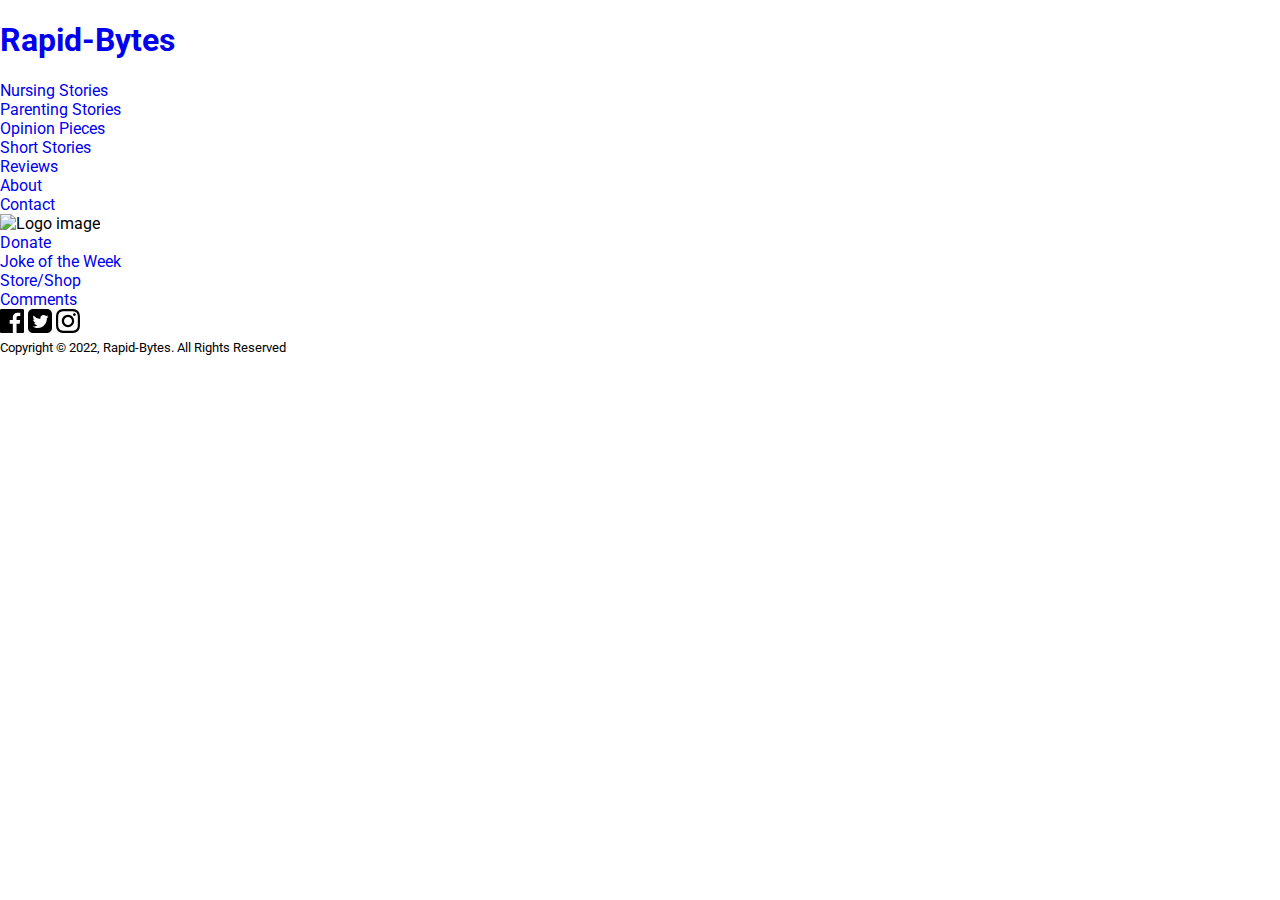
==== about.html @ f9505612 "Add basic markup for index and other pages." ====
<!DOCTYPE html>
<html lang="en">
  <head>
    <meta charset="UTF-8" />
    <meta http-equiv="X-UA-Compatible" content="IE=edge" />
    <meta name="viewport" content="width=device-width, initial-scale=1.0" />
    <link rel="stylesheet" href="./styles/styles.css" />
    <script src="./js/script.js" defer></script>
    <script src="./js/utlity.js" defer></script>
    <title>About Page</title>
  </head>
  <body>
    <header class="header">
      <div class="main-title"><h1 class="main-title--heading"><a class="main-title--link" href="index.html">Rapid-Bytes</a></h1></div>
      <nav class="nav">
        <ul class="nav-menu">
          <li><a href="nursing.html">Nursing Stories</a></li>
          <li><a href="parenting.html">Parenting Stories</a></li>
          <li><a href="opinion.html">Opinion Pieces</a></li>
          <li><a href="short-stories.html">Short Stories</a></li>
          <li><a href="reviews.html">Reviews</a></li>
          <li><a href="about.html">About</a></li>
          <li><a href="contact.html">Contact</a></li>
        </ul>
      </nav>
    </header>
    <main class="main">
      <div class="container">
        <aside class="aside">
          <div class="brand-box">
            <div class="logomark"></div>
            <div class="logotype"></div>
            <div class="img-box">
              <img src="" alt="Logo image">
            </div>
          </div>
          <div class="aside__links">
            <ul class="aside-menu">
              <li><a href="donate.html">Donate</a></li>
              <li><a href="joke.html" data-id="joke">Joke of the Week</a></li>
              <li><a href="store.html">Store/Shop</a></li>
              <li><a href="comments.html">Comments</a></li>
            </ul>
          </div>
        </aside>
        <div class="section main-section">

        </div>
      </div>
    </main>
    <footer class="footer">
      <div class="container">
        <div class="social-icons">
          
          <a href="" class="social-link"><img src="./assets/facebook.svg" alt="Facebook icon"></a>
          <a href="" class="social-link"><img src="./assets/twitter.svg" alt="Twitter icon"></a>
          <a href="" class="social-link"><img src="./assets/instagram.svg" alt="Instagram icon"></a>
          
          
        </div>
        <div class="copyright-box">
          <small class="copyright" data-id="copyright">
            Copyright &#169 2022, Rapid-Bytes. All Rights Reserved
          </small>
        </div>
      </div>
    </footer>
  </body>
</html>
---- styles/styles.css ----
@import url('https://fonts.googleapis.com/css2?family=Montserrat:wght@500;700&family=Mulish&family=Roboto:wght@400;700&display=swap');

/* ================
  1. Custom properties
==================*/
:root {
  --clr-purple: hsl(270, 50%, 40%);
  --ff-primary: 'Roboto', sans-serif;
}

/* ================
  2. Resets
==================*/
*,
*::after,
*::before {
  box-sizing: border-box;
}

ul {
  list-style: none;
  margin: 0;
  padding: 0;
}

a {
  text-decoration: none;
}

/* ================
  3. Typography
==================*/
body {
  margin: 0;
  font-family: var(--ff-primary);
}

/* ================
  4.  Layout
==================*/
.flex {
  display: flex;
}
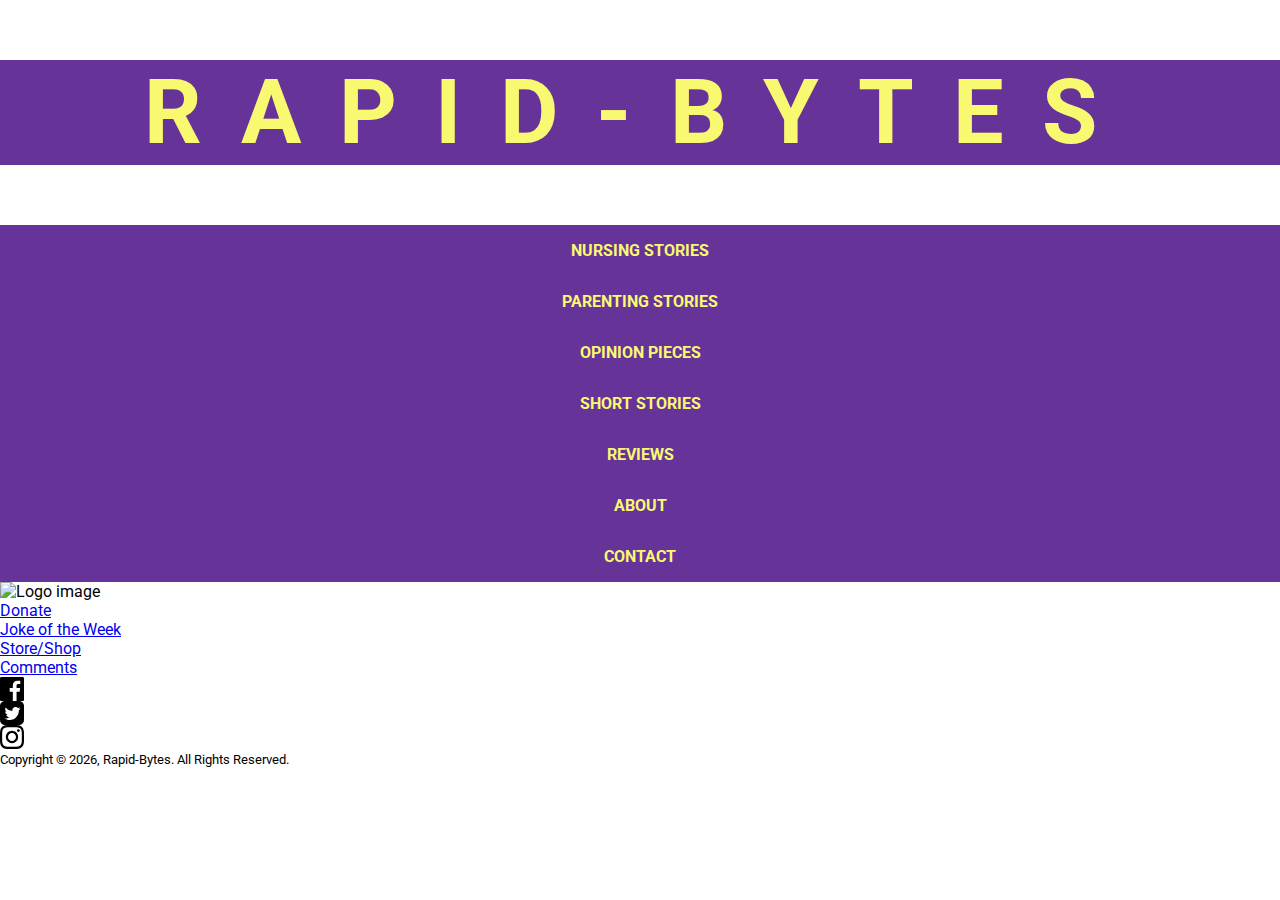
==== commit 265797cf: "Before animating nav menu on mobile screens." ====
--- a/about.html
+++ b/about.html
@@ -13,7 +13,7 @@
     <header class="header">
       <div class="main-title"><h1 class="main-title--heading"><a class="main-title--link" href="index.html">Rapid-Bytes</a></h1></div>
       <nav class="nav">
-        <ul class="nav-menu">
+        <ul class="nav-menu flex">
           <li><a href="nursing.html">Nursing Stories</a></li>
           <li><a href="parenting.html">Parenting Stories</a></li>
           <li><a href="opinion.html">Opinion Pieces</a></li>
@@ -60,7 +60,7 @@
         </div>
         <div class="copyright-box">
           <small class="copyright" data-id="copyright">
-            Copyright &#169 2022, Rapid-Bytes. All Rights Reserved
+            Copyright &#169 <span data-id="current-year"></span>, Rapid-Bytes. All Rights Reserved.
           </small>
         </div>
       </div>
--- a/styles/styles.css
+++ b/styles/styles.css
@@ -5,6 +5,10 @@
 ==================*/
 :root {
   --clr-purple: hsl(270, 50%, 40%);
+  --clr-pink: hsl(305, 57%, 42%);
+  --clr-yellow: hsl(60, 92%, 71%);
+  --clr-green: hsl(90, 50%, 60%); /* pistachio */
+
   --ff-primary: 'Roboto', sans-serif;
 }
 
@@ -23,8 +27,9 @@
   padding: 0;
 }
 
-a {
-  text-decoration: none;
+img {
+  display: block;
+  max-width: 100%;
 }
 
 /* ================
@@ -35,9 +40,92 @@
   font-family: var(--ff-primary);
 }
 
+.main-title {
+  font-size: 3.5vw;
+  text-transform: uppercase;
+  letter-spacing: 3vw;
+  background: var(--clr-purple);
+}
+
+.main-title a:link,
+.main-title a:visited,
+.nav a:link,
+.nav a:visited {
+  color: var(--clr-yellow);
+  text-transform: uppercase;
+  font-weight: bold;
+  text-decoration: none;
+}
+
+.nav {
+  background: var(--clr-purple);
+  /* display: none; */
+}
+
 /* ================
-  4.  Layout
+4.  Layout
 ==================*/
 .flex {
   display: flex;
 }
+
+.header {
+  text-align: center;
+}
+
+.main-title {
+  align-items: center;
+  justify-content: space-evenly;
+}
+
+.burger {
+  /* width: 2.4rem; */
+  width: 7vw;
+  /* height: 32px; */
+  height: 3vw;
+  position: relative;
+}
+
+.burger__line,
+.burger__line::before,
+.burger__line::after {
+  width: 100%;
+  height: 4px;
+  background: var(--clr-yellow);
+  position: absolute;
+  top: 50%;
+}
+
+.burger__line::before {
+  content: '';
+  top: -13px;
+  left: 0;
+}
+
+.burger__line::after {
+  content: '';
+  top: 13px;
+  left: 0;
+}
+
+.nav-menu {
+  flex-direction: column;
+}
+
+.toggle-display {
+  display: none;
+}
+
+.nav-menu li {
+  /* margin: 0.5em 0; */
+  padding: 1rem 0;
+}
+
+.nav-menu li:hover {
+  background: var(--clr-pink);
+}
+
+.nav-menu li:last-child {
+  font-size: inherit; /* temporary */
+  /* margin-bottom: 0.8em; */
+}
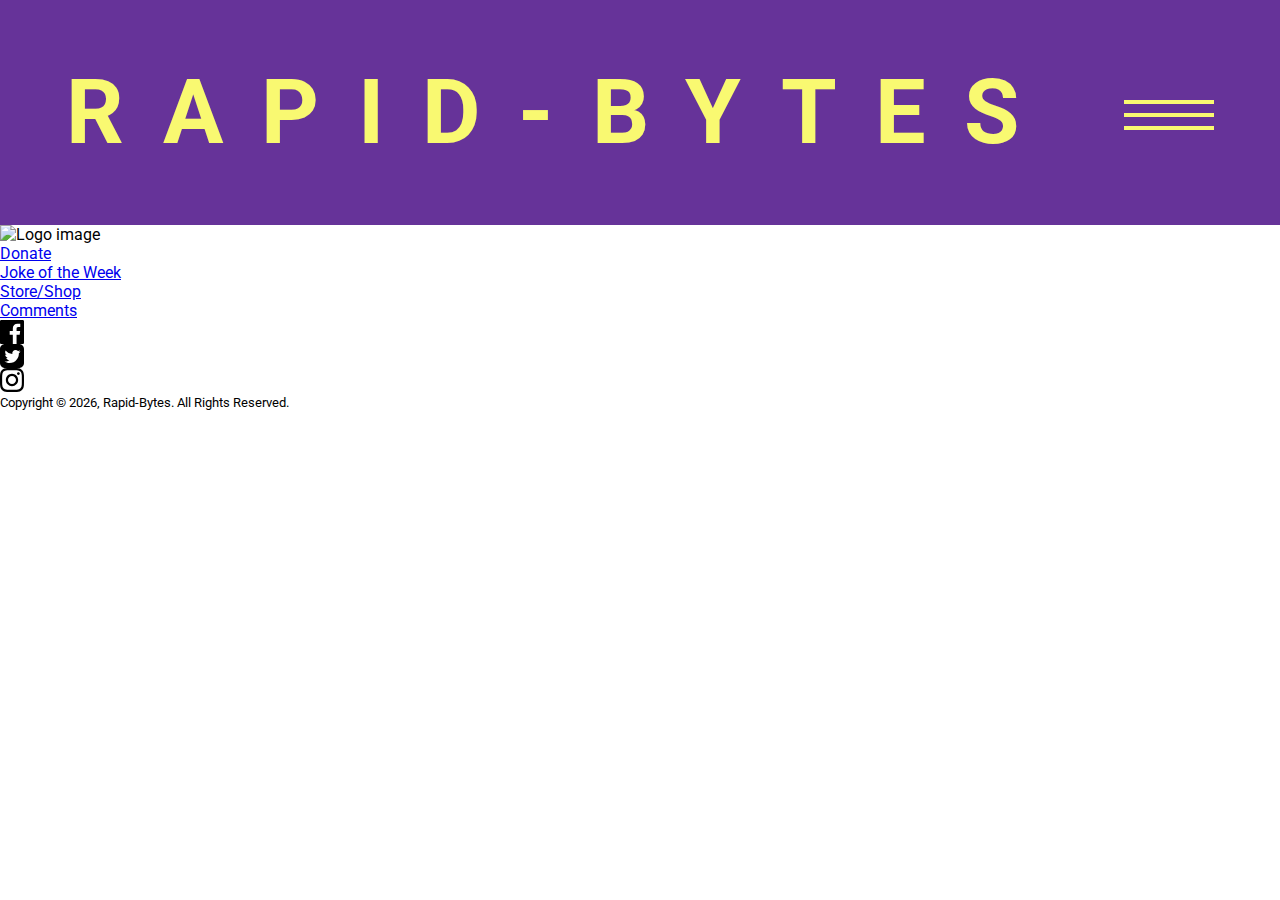
==== commit 108011c0: "Fix slidding nav menu z-index issue." ====
--- a/about.html
+++ b/about.html
@@ -1,3 +1,7 @@
+<!-- Todo: Footer ul for social links 
+    Todo: solve white gap below header issue
+-->
+
 <!DOCTYPE html>
 <html lang="en">
   <head>
@@ -11,19 +15,24 @@
   </head>
   <body>
     <header class="header">
-      <div class="main-title"><h1 class="main-title--heading"><a class="main-title--link" href="index.html">Rapid-Bytes</a></h1></div>
-      <nav class="nav">
-        <ul class="nav-menu flex">
-          <li><a href="nursing.html">Nursing Stories</a></li>
-          <li><a href="parenting.html">Parenting Stories</a></li>
-          <li><a href="opinion.html">Opinion Pieces</a></li>
-          <li><a href="short-stories.html">Short Stories</a></li>
-          <li><a href="reviews.html">Reviews</a></li>
-          <li><a href="about.html">About</a></li>
-          <li><a href="contact.html">Contact</a></li>
-        </ul>
-      </nav>
-    </header>
+      <div class="main-title flex">
+        <h1 class="main-title__heading"><a href="./index.html" class="main-title__link">Rapid-Bytes</a></h1>
+        <div class="burger" data-id="burger">
+          <div class="burger__line"></div>
+        </div>
+      </div>
+    <nav class="nav" data-id="nav">
+      <ul class="nav-menu flex" data-id="nav-menu">
+        <li><a href="./content/nursing.html">Nursing Stories</a></li>
+        <li><a href="./content/parenting.html">Parenting Stories</a></li>
+        <li><a href="./content/opinion.html">Opinion Pieces</a></li>
+        <li><a href="./content/short-stories.html">Short Stories</a></li>
+        <li><a href="./content/reviews.html">Reviews</a></li>
+        <li><a href="./content/about.html">About</a></li>
+        <li><a href="./content/contact.html">Contact</a></li>
+      </ul>
+    </nav>
+  </header>
     <main class="main">
       <div class="container">
         <aside class="aside">
--- a/styles/styles.css
+++ b/styles/styles.css
@@ -59,7 +59,6 @@
 
 .nav {
   background: var(--clr-purple);
-  /* display: none; */
 }
 
 /* ================
@@ -74,8 +73,10 @@
 }
 
 .main-title {
+  justify-content: space-evenly;
+  position: relative;
+  z-index: 2;
   align-items: center;
-  justify-content: space-evenly;
 }
 
 .burger {
@@ -108,12 +109,21 @@
   left: 0;
 }
 
+.nav {
+  width: 100%;
+  position: absolute;
+  top: -358.4px;
+  z-index: 1;
+  transition: top 350ms ease-in;
+  opacity: 0.96;
+}
+
 .nav-menu {
   flex-direction: column;
 }
 
 .toggle-display {
-  display: none;
+  top: 66.433px;
 }
 
 .nav-menu li {
@@ -126,6 +136,6 @@
 }
 
 .nav-menu li:last-child {
-  font-size: inherit; /* temporary */
+  font-size: inherit; /* temporary to avoid prettier error for empty css block*/
   /* margin-bottom: 0.8em; */
 }
